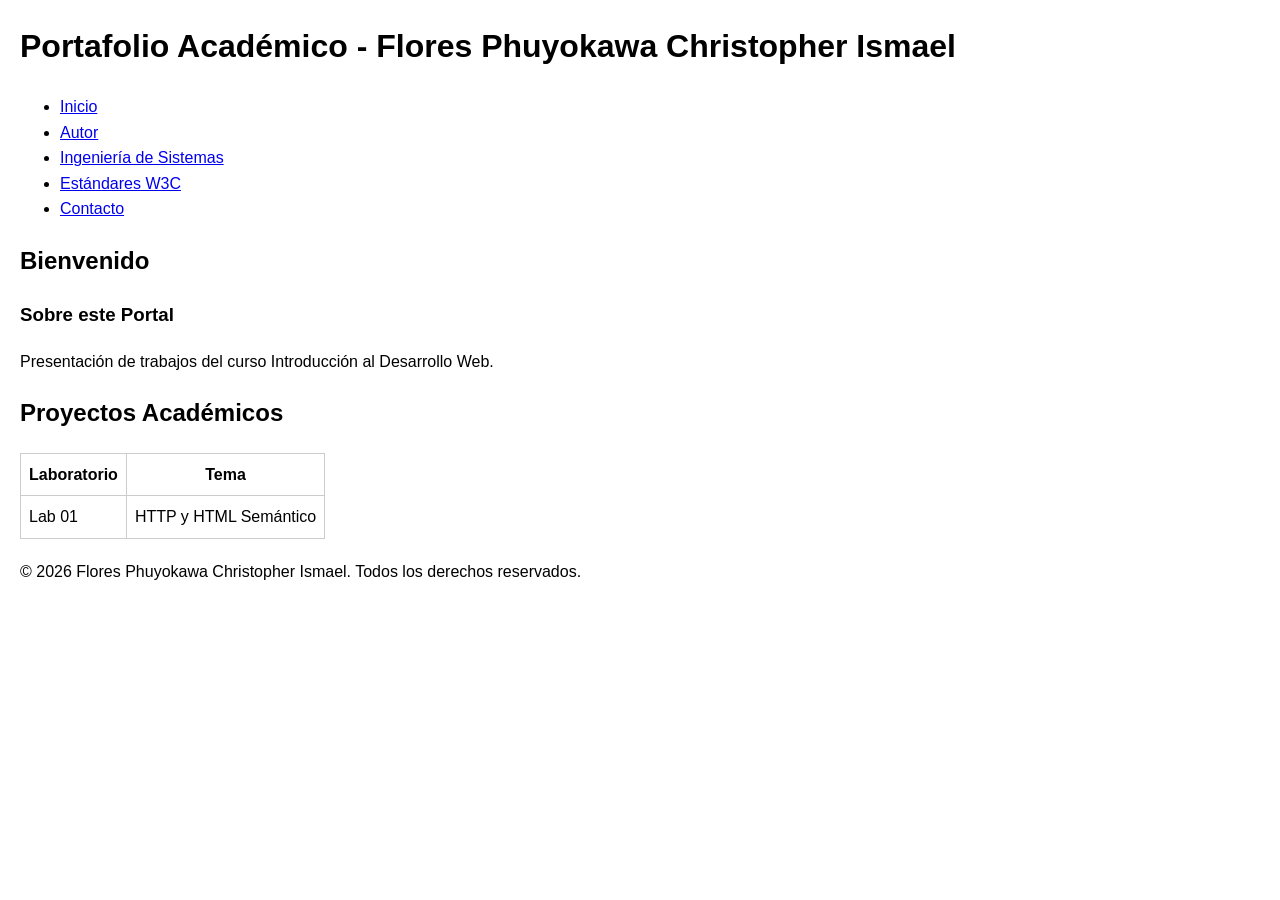
==== index.html @ 19819070 "Laboratorio 01 completado" ====
<!DOCTYPE html>
<html lang="es">
<head>
    <meta charset="UTF-8">
    <meta name="viewport" content="width=device-width, initial-scale=1.0">
    <title>Portafolio Académico</title>
    <link rel="stylesheet" href="css/style.css">
</head>
<body>
    <header>
        <h1>Portafolio Académico - Flores Phuyokawa Christopher Ismael</h1>
        <nav>
            <ul>
                <li><a href="index.html">Inicio</a></li>
                <li><a href="author.html">Autor</a></li>
                <li><a href="system.html">Ingeniería de Sistemas</a></li>
                <li><a href="w3c.html">Estándares W3C</a></li>
                <li><a href="contact.html">Contacto</a></li>
            </ul>
        </nav>
    </header>
    <main>
        <section>
            <h2>Bienvenido</h2>
            <article>
                <h3>Sobre este Portal</h3>
                <p>Presentación de trabajos del curso Introducción al Desarrollo Web.</p>
            </article>
        </section>
        <section>
            <h2>Proyectos Académicos</h2>
            <table>
                <thead>
                    <tr>
                        <th>Laboratorio</th>
                        <th>Tema</th>
                    </tr>
                </thead>
                <tbody>
                    <tr>
                        <td>Lab 01</td>
                        <td>HTTP y HTML Semántico</td>
                    </tr>
                </tbody>
            </table>
        </section>
    </main>
    <footer>
        <p>&copy; 2026 Flores Phuyokawa Christopher Ismael. Todos los derechos reservados.</p>
    </footer>
</body>
</html>
---- css/style.css ----
body {
    font-family: Arial, sans-serif;
    margin: 20px;
    line-height: 1.6;
}
header, nav, main, footer {
    margin-bottom: 20px;
}
table, th, td {
    border: 1px solid #ccc;
    border-collapse: collapse;
    padding: 8px;
}
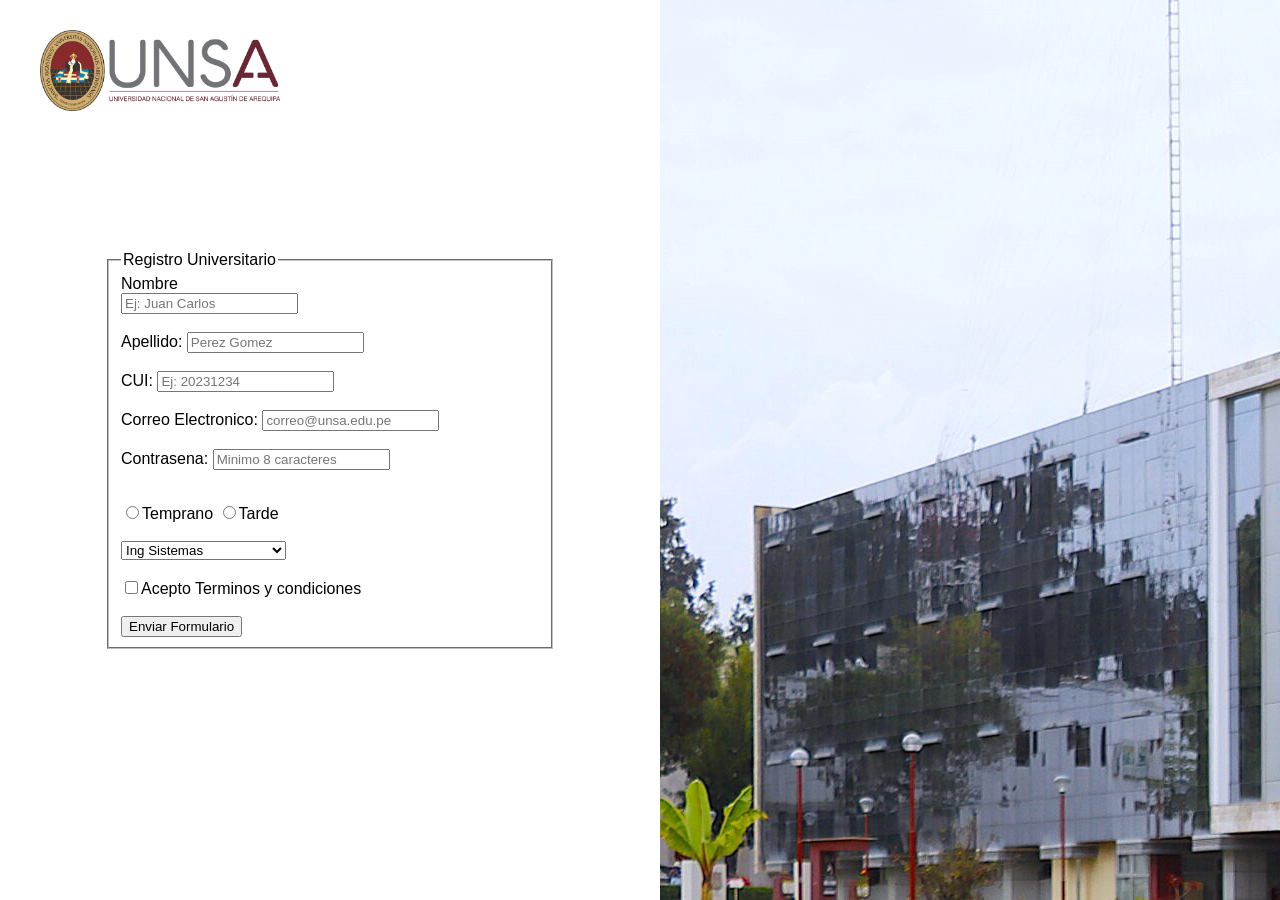
==== commit 3d39a4ff: "Organizar proyectos en lab-01 y lab-02" ====
--- a/index.html
+++ b/index.html
@@ -1,52 +1,69 @@
 <!DOCTYPE html>
 <html lang="es">
 <head>
-    <meta charset="UTF-8">
-    <meta name="viewport" content="width=device-width, initial-scale=1.0">
-    <title>Portafolio Académico</title>
-    <link rel="stylesheet" href="css/style.css">
-</head>
+    <title>Laboratorio - Formulario Estructurado</title>
+    <link rel="stylesheet" href="styles.css">
 <body>
-    <header>
-        <h1>Portafolio Académico - Flores Phuyokawa Christopher Ismael</h1>
-        <nav>
-            <ul>
-                <li><a href="index.html">Inicio</a></li>
-                <li><a href="author.html">Autor</a></li>
-                <li><a href="system.html">Ingeniería de Sistemas</a></li>
-                <li><a href="w3c.html">Estándares W3C</a></li>
-                <li><a href="contact.html">Contacto</a></li>
-            </ul>
-        </nav>
-    </header>
-    <main>
-        <section>
-            <h2>Bienvenido</h2>
-            <article>
-                <h3>Sobre este Portal</h3>
-                <p>Presentación de trabajos del curso Introducción al Desarrollo Web.</p>
-            </article>
-        </section>
-        <section>
-            <h2>Proyectos Académicos</h2>
-            <table>
-                <thead>
-                    <tr>
-                        <th>Laboratorio</th>
-                        <th>Tema</th>
-                    </tr>
-                </thead>
-                <tbody>
-                    <tr>
-                        <td>Lab 01</td>
-                        <td>HTTP y HTML Semántico</td>
-                    </tr>
-                </tbody>
-            </table>
-        </section>
-    </main>
-    <footer>
-        <p>&copy; 2026 Flores Phuyokawa Christopher Ismael. Todos los derechos reservados.</p>
-    </footer>
+    <div class="seccion-izquierda">
+        <img src="logo-unsa-completo.png" alt="logo UNSA" class="logo-unsa-completo">
+        <form action="exito.html" method="POST">
+            <fieldset>
+                <legend>Registro Universitario</legend>
+                <div>
+                    <label for="nombre">Nombre </label>
+                    <br>
+                <input type="text" id="nombre" name="nombre" placeholder="Ej: Juan Carlos" required>
+
+                </div>
+                <br>
+                <div>
+                    <label for="apellido">Apellido:</label>
+                <input type="text" id="apellido" name="apellido" placeholder="Perez Gomez" required>
+                </div>
+                <br>
+                <div class="fila-doble">
+                 <div class="campo-grupo">
+                        <label for="cui">CUI:</label>
+                        <input type="text" id="cui" name="cui" placeholder="Ej: 20231234" required pattern="[0-9]{8}" title="Solo 8 números">
+                 </div>
+                 <br>
+                 <div class="campo-grupo">
+                     <label for="correo">Correo Electronico:</label>
+                      <input type="email" id="correo" name="correo" placeholder="correo@unsa.edu.pe" required>
+                  </div>
+               </div>
+                <br>
+                <div style="margin-bottom: 15px;">
+                    <label for="contra">Contrasena:</label>
+                    <input type="password" id="contra" name="contra" placeholder="Minimo 8 caracteres" required>
+               </div>
+                <br>
+                <div>
+                    <label><input type="radio" name="turno" value=temprano>Temprano</label>
+                    <label><input type="radio" name="turno" value="tarde">Tarde</label>
+
+                </div>
+                <br>
+                <div>
+                    <select id="carrera" name="carrera">
+                    <option value="ingsis">Ing Sistemas</option>
+                    <option value="ing tel">Ing Telecomunicaciones</option>
+                </select>
+                </div>
+                <br>
+                <div>
+                    <label>
+                    <input type="checkbox" name="terminos" required>Acepto Terminos y condiciones
+                </label>
+                </div>
+                <br>
+                <input type="submit" value="Enviar Formulario">
+            </fieldset>
+        </form>
+    </div>
+    <div class="seccion-derecha">
+        <img src="campus-unsa.png" alt="campus-unsa" class="imagen-derecha">
+    </div>
+
 </body>
 </html>
--- a/styles.css
+++ b/styles.css
@@ -0,0 +1,41 @@
+body {
+    margin: 0;
+    padding: 0;
+    display: flex;
+    height: 100vh;
+    font-family: Arial, sans-serif;
+}
+
+.seccion-izquierda {
+    flex: 1;
+    background-color: #ffffff;
+    display:flex;
+    justify-content:center;
+    align-items:center;
+    overflow-y: auto;
+    padding:20px;
+}
+.logo-unsa-completo{
+    width: 240px;
+    height:auto;
+    position:absolute;
+    top:30px;
+    left:40px;
+}
+
+.seccion-derecha {
+    flex: 1;
+    background-color: #7b1113;
+}
+form{
+    width: 100%;
+    max-width: 450px;
+}
+fieldset{
+    border:2px solid #7b1113
+    border-radius:10px;
+}
+.seccion-derecha{
+    flex:1;
+    overflow:hidden;
+}
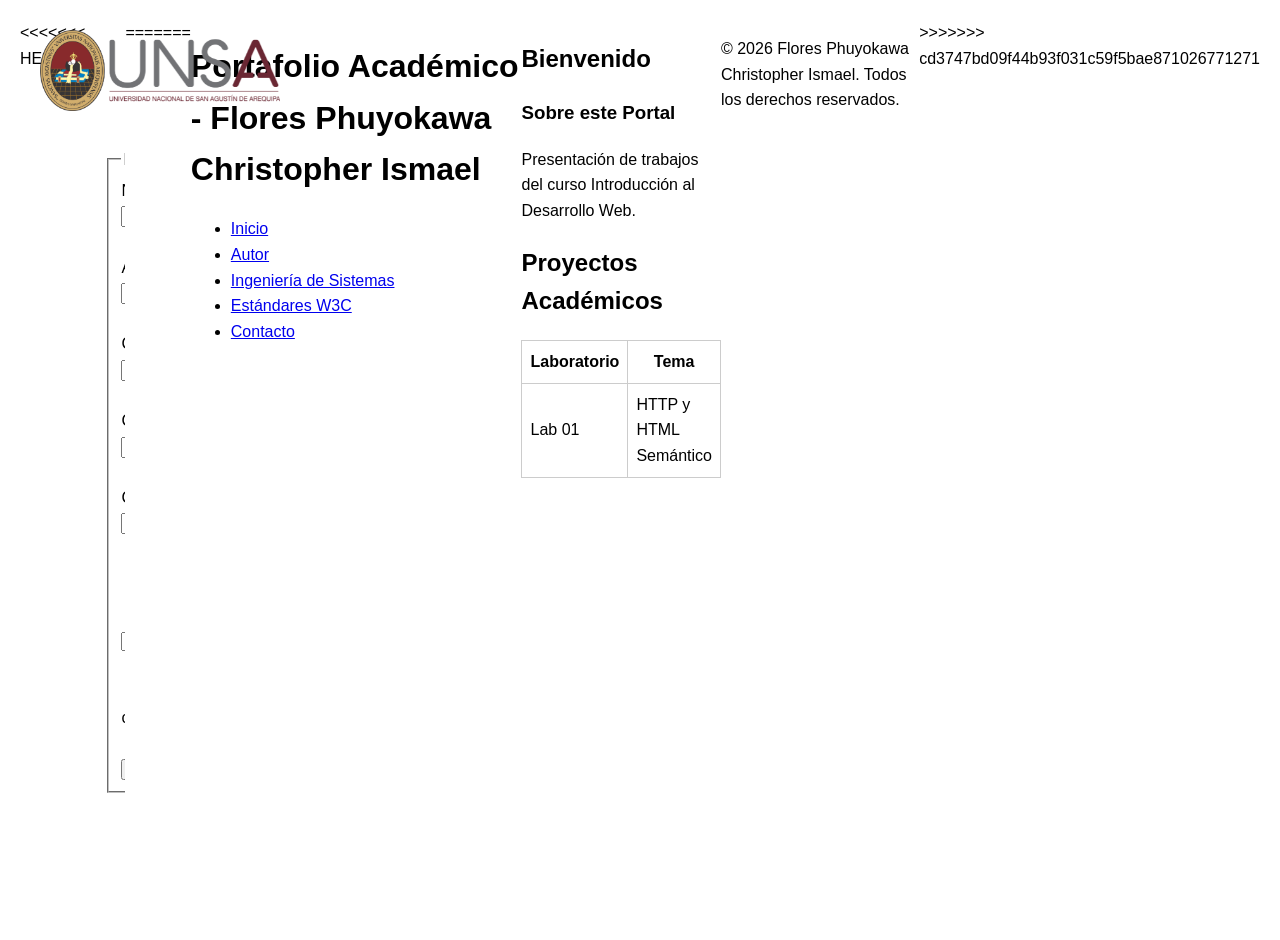
==== commit 172a1a48: "Mover formulario del laboratorio a la carpeta lab02" ====
--- a/index.html
+++ b/index.html
@@ -1,6 +1,7 @@
 <!DOCTYPE html>
 <html lang="es">
 <head>
+<<<<<<< HEAD
     <title>Laboratorio - Formulario Estructurado</title>
     <link rel="stylesheet" href="styles.css">
 <body>
@@ -65,5 +66,54 @@
         <img src="campus-unsa.png" alt="campus-unsa" class="imagen-derecha">
     </div>
 
+=======
+    <meta charset="UTF-8">
+    <meta name="viewport" content="width=device-width, initial-scale=1.0">
+    <title>Portafolio Académico</title>
+    <link rel="stylesheet" href="css/style.css">
+</head>
+<body>
+    <header>
+        <h1>Portafolio Académico - Flores Phuyokawa Christopher Ismael</h1>
+        <nav>
+            <ul>
+                <li><a href="index.html">Inicio</a></li>
+                <li><a href="author.html">Autor</a></li>
+                <li><a href="system.html">Ingeniería de Sistemas</a></li>
+                <li><a href="w3c.html">Estándares W3C</a></li>
+                <li><a href="contact.html">Contacto</a></li>
+            </ul>
+        </nav>
+    </header>
+    <main>
+        <section>
+            <h2>Bienvenido</h2>
+            <article>
+                <h3>Sobre este Portal</h3>
+                <p>Presentación de trabajos del curso Introducción al Desarrollo Web.</p>
+            </article>
+        </section>
+        <section>
+            <h2>Proyectos Académicos</h2>
+            <table>
+                <thead>
+                    <tr>
+                        <th>Laboratorio</th>
+                        <th>Tema</th>
+                    </tr>
+                </thead>
+                <tbody>
+                    <tr>
+                        <td>Lab 01</td>
+                        <td>HTTP y HTML Semántico</td>
+                    </tr>
+                </tbody>
+            </table>
+        </section>
+    </main>
+    <footer>
+        <p>&copy; 2026 Flores Phuyokawa Christopher Ismael. Todos los derechos reservados.</p>
+    </footer>
+>>>>>>> cd3747bd09f44b93f031c59f5bae871026771271
 </body>
 </html>
--- a/css/style.css
+++ b/css/style.css
@@ -0,0 +1,13 @@
+body {
+    font-family: Arial, sans-serif;
+    margin: 20px;
+    line-height: 1.6;
+}
+header, nav, main, footer {
+    margin-bottom: 20px;
+}
+table, th, td {
+    border: 1px solid #ccc;
+    border-collapse: collapse;
+    padding: 8px;
+}
